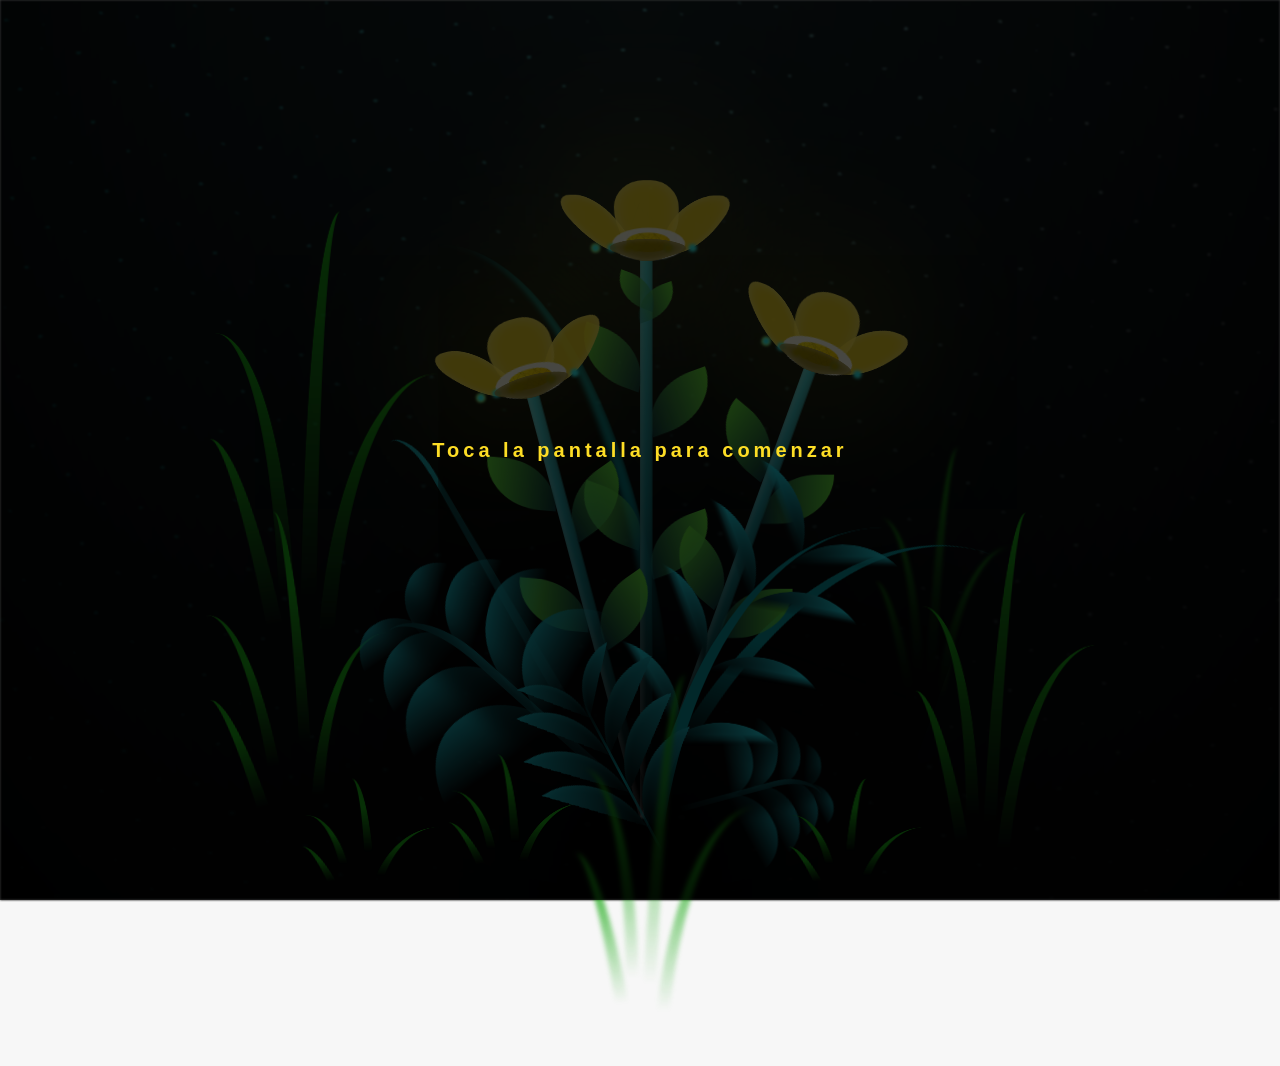
==== flower.html @ c678f68a "Añadir letras de un XMLy autoplay El XML viene de una chart de rocksmith que hice yo mismo" ====
<!DOCTYPE html>
<html lang="es">
  <head>
    <meta charset="UTF-8" />
    <meta http-equiv="X-UA-Compatible" content="IE=edge" />
    <meta name="viewport" content="width=device-width, initial-scale=1.0" />
    <link rel="stylesheet" href="css/main.css" />
    <link rel="icon" href="img/flowers.png" type="image/x-icon" />
    <title>Flower</title>
  </head>
  <body class="animations-paused">
    <audio src="sound/cancion.mp3"></audio>
    <div id="lyrics"></div>
    <h1 class="titulo">Estas flores amarillas son un reflejo de la alegría que traes a mi vida. <br> <br>
      Gracias por iluminar mis días con tu presencia.</h1>
  
    <div class="night"></div>
    <div class="flowers">
      <div class="flower flower--1">
        <div class="flower__leafs flower__leafs--1">
          <div class="flower__leaf flower__leaf--1"></div>
          <div class="flower__leaf flower__leaf--2"></div>
          <div class="flower__leaf flower__leaf--3"></div>
          <div class="flower__leaf flower__leaf--4"></div>
          <div class="flower__white-circle"></div>

          <div class="flower__light flower__light--1"></div>
          <div class="flower__light flower__light--2"></div>
          <div class="flower__light flower__light--3"></div>
          <div class="flower__light flower__light--4"></div>
          <div class="flower__light flower__light--5"></div>
          <div class="flower__light flower__light--6"></div>
          <div class="flower__light flower__light--7"></div>
          <div class="flower__light flower__light--8"></div>
        </div>
        <div class="flower__line">
          <div class="flower__line__leaf flower__line__leaf--1"></div>
          <div class="flower__line__leaf flower__line__leaf--2"></div>
          <div class="flower__line__leaf flower__line__leaf--3"></div>
          <div class="flower__line__leaf flower__line__leaf--4"></div>
          <div class="flower__line__leaf flower__line__leaf--5"></div>
          <div class="flower__line__leaf flower__line__leaf--6"></div>
        </div>
      </div>

      <div class="flower flower--2">
        <div class="flower__leafs flower__leafs--2">
          <div class="flower__leaf flower__leaf--1"></div>
          <div class="flower__leaf flower__leaf--2"></div>
          <div class="flower__leaf flower__leaf--3"></div>
          <div class="flower__leaf flower__leaf--4"></div>
          <div class="flower__white-circle"></div>

          <div class="flower__light flower__light--1"></div>
          <div class="flower__light flower__light--2"></div>
          <div class="flower__light flower__light--3"></div>
          <div class="flower__light flower__light--4"></div>
          <div class="flower__light flower__light--5"></div>
          <div class="flower__light flower__light--6"></div>
          <div class="flower__light flower__light--7"></div>
          <div class="flower__light flower__light--8"></div>
        </div>
        <div class="flower__line">
          <div class="flower__line__leaf flower__line__leaf--1"></div>
          <div class="flower__line__leaf flower__line__leaf--2"></div>
          <div class="flower__line__leaf flower__line__leaf--3"></div>
          <div class="flower__line__leaf flower__line__leaf--4"></div>
        </div>
      </div>

      <div class="flower flower--3">
        <div class="flower__leafs flower__leafs--3">
          <div class="flower__leaf flower__leaf--1"></div>
          <div class="flower__leaf flower__leaf--2"></div>
          <div class="flower__leaf flower__leaf--3"></div>
          <div class="flower__leaf flower__leaf--4"></div>
          <div class="flower__white-circle"></div>

          <div class="flower__light flower__light--1"></div>
          <div class="flower__light flower__light--2"></div>
          <div class="flower__light flower__light--3"></div>
          <div class="flower__light flower__light--4"></div>
          <div class="flower__light flower__light--5"></div>
          <div class="flower__light flower__light--6"></div>
          <div class="flower__light flower__light--7"></div>
          <div class="flower__light flower__light--8"></div>
        </div>
        <div class="flower__line">
          <div class="flower__line__leaf flower__line__leaf--1"></div>
          <div class="flower__line__leaf flower__line__leaf--2"></div>
          <div class="flower__line__leaf flower__line__leaf--3"></div>
          <div class="flower__line__leaf flower__line__leaf--4"></div>
        </div>
      </div>

      <div class="grow-ans" style="--d: 1.2s">
        <div class="flower__g-long">
          <div class="flower__g-long__top"></div>
          <div class="flower__g-long__bottom"></div>
        </div>
      </div>

      <div class="growing-grass">
        <div class="flower__grass flower__grass--1">
          <div class="flower__grass--top"></div>
          <div class="flower__grass--bottom"></div>
          <div class="flower__grass__leaf flower__grass__leaf--1"></div>
          <div class="flower__grass__leaf flower__grass__leaf--2"></div>
          <div class="flower__grass__leaf flower__grass__leaf--3"></div>
          <div class="flower__grass__leaf flower__grass__leaf--4"></div>
          <div class="flower__grass__leaf flower__grass__leaf--5"></div>
          <div class="flower__grass__leaf flower__grass__leaf--6"></div>
          <div class="flower__grass__leaf flower__grass__leaf--7"></div>
          <div class="flower__grass__leaf flower__grass__leaf--8"></div>
          <div class="flower__grass__overlay"></div>
        </div>
      </div>

      <div class="growing-grass">
        <div class="flower__grass flower__grass--2">
          <div class="flower__grass--top"></div>
          <div class="flower__grass--bottom"></div>
          <div class="flower__grass__leaf flower__grass__leaf--1"></div>
          <div class="flower__grass__leaf flower__grass__leaf--2"></div>
          <div class="flower__grass__leaf flower__grass__leaf--3"></div>
          <div class="flower__grass__leaf flower__grass__leaf--4"></div>
          <div class="flower__grass__leaf flower__grass__leaf--5"></div>
          <div class="flower__grass__leaf flower__grass__leaf--6"></div>
          <div class="flower__grass__leaf flower__grass__leaf--7"></div>
          <div class="flower__grass__leaf flower__grass__leaf--8"></div>
          <div class="flower__grass__overlay"></div>
        </div>
      </div>

      <div class="grow-ans" style="--d: 2.4s">
        <div class="flower__g-right flower__g-right--1">
          <div class="leaf"></div>
        </div>
      </div>

      <div class="grow-ans" style="--d: 2.8s">
        <div class="flower__g-right flower__g-right--2">
          <div class="leaf"></div>
        </div>
      </div>

      <div class="grow-ans" style="--d: 2.8s">
        <div class="flower__g-front">
          <div
            class="flower__g-front__leaf-wrapper flower__g-front__leaf-wrapper--1"
          >
            <div class="flower__g-front__leaf"></div>
          </div>
          <div
            class="flower__g-front__leaf-wrapper flower__g-front__leaf-wrapper--2"
          >
            <div class="flower__g-front__leaf"></div>
          </div>
          <div
            class="flower__g-front__leaf-wrapper flower__g-front__leaf-wrapper--3"
          >
            <div class="flower__g-front__leaf"></div>
          </div>
          <div
            class="flower__g-front__leaf-wrapper flower__g-front__leaf-wrapper--4"
          >
            <div class="flower__g-front__leaf"></div>
          </div>
          <div
            class="flower__g-front__leaf-wrapper flower__g-front__leaf-wrapper--5"
          >
            <div class="flower__g-front__leaf"></div>
          </div>
          <div
            class="flower__g-front__leaf-wrapper flower__g-front__leaf-wrapper--6"
          >
            <div class="flower__g-front__leaf"></div>
          </div>
          <div
            class="flower__g-front__leaf-wrapper flower__g-front__leaf-wrapper--7"
          >
            <div class="flower__g-front__leaf"></div>
          </div>
          <div
            class="flower__g-front__leaf-wrapper flower__g-front__leaf-wrapper--8"
          >
            <div class="flower__g-front__leaf"></div>
          </div>
          <div class="flower__g-front__line"></div>
        </div>
      </div>

      <div class="grow-ans" style="--d: 3.2s">
        <div class="flower__g-fr">
          <div class="leaf"></div>
          <div class="flower__g-fr__leaf flower__g-fr__leaf--1"></div>
          <div class="flower__g-fr__leaf flower__g-fr__leaf--2"></div>
          <div class="flower__g-fr__leaf flower__g-fr__leaf--3"></div>
          <div class="flower__g-fr__leaf flower__g-fr__leaf--4"></div>
          <div class="flower__g-fr__leaf flower__g-fr__leaf--5"></div>
          <div class="flower__g-fr__leaf flower__g-fr__leaf--6"></div>
          <div class="flower__g-fr__leaf flower__g-fr__leaf--7"></div>
          <div class="flower__g-fr__leaf flower__g-fr__leaf--8"></div>
        </div>
      </div>

      <div class="long-g long-g--0">
        <div class="grow-ans" style="--d: 3s">
          <div class="leaf leaf--0"></div>
        </div>
        <div class="grow-ans" style="--d: 2.2s">
          <div class="leaf leaf--1"></div>
        </div>
        <div class="grow-ans" style="--d: 3.4s">
          <div class="leaf leaf--2"></div>
        </div>
        <div class="grow-ans" style="--d: 3.6s">
          <div class="leaf leaf--3"></div>
        </div>
      </div>

      <div class="long-g long-g--1">
        <div class="grow-ans" style="--d: 3.6s">
          <div class="leaf leaf--0"></div>
        </div>
        <div class="grow-ans" style="--d: 3.8s">
          <div class="leaf leaf--1"></div>
        </div>
        <div class="grow-ans" style="--d: 4s">
          <div class="leaf leaf--2"></div>
        </div>
        <div class="grow-ans" style="--d: 4.2s">
          <div class="leaf leaf--3"></div>
        </div>
      </div>

      <div class="long-g long-g--2">
        <div class="grow-ans" style="--d: 4s">
          <div class="leaf leaf--0"></div>
        </div>
        <div class="grow-ans" style="--d: 4.2s">
          <div class="leaf leaf--1"></div>
        </div>
        <div class="grow-ans" style="--d: 4.4s">
          <div class="leaf leaf--2"></div>
        </div>
        <div class="grow-ans" style="--d: 4.6s">
          <div class="leaf leaf--3"></div>
        </div>
      </div>

      <div class="long-g long-g--3">
        <div class="grow-ans" style="--d: 4s">
          <div class="leaf leaf--0"></div>
        </div>
        <div class="grow-ans" style="--d: 4.2s">
          <div class="leaf leaf--1"></div>
        </div>
        <div class="grow-ans" style="--d: 3s">
          <div class="leaf leaf--2"></div>
        </div>
        <div class="grow-ans" style="--d: 3.6s">
          <div class="leaf leaf--3"></div>
        </div>
      </div>

      <div class="long-g long-g--4">
        <div class="grow-ans" style="--d: 4s">
          <div class="leaf leaf--0"></div>
        </div>
        <div class="grow-ans" style="--d: 4.2s">
          <div class="leaf leaf--1"></div>
        </div>
        <div class="grow-ans" style="--d: 3s">
          <div class="leaf leaf--2"></div>
        </div>
        <div class="grow-ans" style="--d: 3.6s">
          <div class="leaf leaf--3"></div>
        </div>
      </div>

      <div class="long-g long-g--5">
        <div class="grow-ans" style="--d: 4s">
          <div class="leaf leaf--0"></div>
        </div>
        <div class="grow-ans" style="--d: 4.2s">
          <div class="leaf leaf--1"></div>
        </div>
        <div class="grow-ans" style="--d: 3s">
          <div class="leaf leaf--2"></div>
        </div>
        <div class="grow-ans" style="--d: 3.6s">
          <div class="leaf leaf--3"></div>
        </div>
      </div>

      <div class="long-g long-g--6">
        <div class="grow-ans" style="--d: 4.2s">
          <div class="leaf leaf--0"></div>
        </div>
        <div class="grow-ans" style="--d: 4.4s">
          <div class="leaf leaf--1"></div>
        </div>
        <div class="grow-ans" style="--d: 4.6s">
          <div class="leaf leaf--2"></div>
        </div>
        <div class="grow-ans" style="--d: 4.8s">
          <div class="leaf leaf--3"></div>
        </div>
      </div>

      <div class="long-g long-g--7">
        <div class="grow-ans" style="--d: 3s">
          <div class="leaf leaf--0"></div>
        </div>
        <div class="grow-ans" style="--d: 3.2s">
          <div class="leaf leaf--1"></div>
        </div>
        <div class="grow-ans" style="--d: 3.5s">
          <div class="leaf leaf--2"></div>
        </div>
        <div class="grow-ans" style="--d: 3.6s">
          <div class="leaf leaf--3"></div>
        </div>
      </div>
    </div>
    <script src="anim.js"></script>
  </body>
</html>
---- css/main.css ----
*,
*::after,
*::before {
  padding: 0;
  margin: 0;
  box-sizing: border-box;
}

:root {
  --dark-color: #000;
}

body {
  display: flex;
  align-items: flex-end;
  justify-content: center;
  min-height: 100vh;
  background-color: var(--dark-color);
  overflow: hidden;
  perspective: 1000px;
}

#lyrics {
  font-size: 28px;
  font-family: "Franklin Gothic Medium", "Arial Narrow", Arial, sans-serif;
  color: white;
  position: absolute;
  margin-bottom: 20%;
  z-index: 1;
  font-weight: bold;
  letter-spacing: 4px;
  width: min(92vw, 1000px);
  text-align: center;
}
@media only screen and (max-width: 600px) {
  /* Estilos específicos para dispositivos con un ancho máximo de 600px */
  #lyrics {
      font-size: 14px; /* Reduce el tamaño del texto para dispositivos más pequeños */
      margin-bottom: 530px;
      letter-spacing: 3px;
  }

}

.lyrics__line {
  line-height: 1.4;
}

/* Mantiene cada palabra entera al saltar de renglón, aunque venga silabeada. */
.lyrics__word {
  display: inline-block;
}

/* La sombra oscura mantiene la letra legible sobre las hojas y el pasto. */
.lyrics__syllable {
  color: rgba(255, 255, 255, 0.45);
  text-shadow: 0 2px 8px rgba(0, 0, 0, 0.85);
  transition: color 140ms ease-out, text-shadow 140ms ease-out;
}

.lyrics__syllable.is-sung {
  color: #fddd25;
  text-shadow: 0 0 12px rgba(253, 221, 37, 0.65), 0 2px 8px rgba(0, 0, 0, 0.85);
}

body.awaiting-tap::after {
  content: "Toca la pantalla para comenzar";
  position: fixed;
  inset: 0;
  z-index: 10;
  display: grid;
  place-items: center;
  padding: 0 24px;
  background-color: rgba(0, 0, 0, 0.72);
  color: #fddd25;
  font-family: "Arial Narrow", Arial, sans-serif;
  font-size: 20px;
  font-weight: bold;
  letter-spacing: 4px;
  text-align: center;
  cursor: pointer;
}
.titulo {
  margin-bottom: 180px;
  font-family: "Arial Narrow", Arial, sans-serif;
  color: yellow;
  position: absolute;
  font-weight: bold;
  letter-spacing: 10px;
  opacity: 0;
  text-align: center;
  max-width: min(90vw, 900px);
  padding: 0 16px;
  /* Halo oscuro: el mensaje cae justo encima de las flores y el pasto. */
  text-shadow: 0 0 18px rgba(0, 0, 0, 0.95), 0 2px 10px rgba(0, 0, 0, 0.9);
  transition: opacity 3s ease-in-out 0.6s;
}

.titulo.is-visible {
  opacity: 1;
}
@keyframes fadeIn {
  from {
    opacity: 0;
  }
  to {
    opacity: 1;
  }
}

.night {
  z-index: -1;
  position: absolute;
  left: 50%;
  top: 0;
  transform: translateX(-50%);
  width: 100%;
  height: 100%;
  filter: blur(0.1vmin);
  background-image: radial-gradient(
      ellipse at top,
      transparent 0%,
      var(--dark-color)
    ),
    radial-gradient(
      ellipse at bottom,
      var(--dark-color),
      rgba(145, 233, 255, 0.2)
    ),
    repeating-linear-gradient(
      220deg,
      rgb(0, 0, 0) 0px,
      rgb(0, 0, 0) 19px,
      transparent 19px,
      transparent 22px
    ),
    repeating-linear-gradient(
      189deg,
      rgb(0, 0, 0) 0px,
      rgb(0, 0, 0) 19px,
      transparent 19px,
      transparent 22px
    ),
    repeating-linear-gradient(
      148deg,
      rgb(0, 0, 0) 0px,
      rgb(0, 0, 0) 19px,
      transparent 19px,
      transparent 22px
    ),
    linear-gradient(90deg, rgb(0, 255, 250), rgb(240, 240, 240));
}

.flowers {
  position: relative;
  transform: scale(0.9);
  /*margin-bottom: 100px;
  */
  transition: opacity 2.5s ease-in-out;
}

/* Al acabar la canción el jardín se atenúa y cede el foco al mensaje. */
.song-ended .flowers {
  opacity: 0.3;
}

@media only screen and (max-width: 600px) {
  /* Estilos específicos para dispositivos con un ancho máximo de 600px */
.flowers {
      font-size: 14px;
      margin-bottom: 35%;
      letter-spacing: 3px;
      transform: scale(1.0);
}

}

.flower {
  position: absolute;
  bottom: 10vmin;
  transform-origin: bottom center;
  z-index: 10;
  --fl-speed: 0.8s;
}
.flower--1 {
  -webkit-animation: moving-flower-1 4s linear infinite;
  animation: moving-flower-1 4s linear infinite;
}
.flower--1 .flower__line {
  height: 70vmin;
  -webkit-animation-delay: 0.3s;
  animation-delay: 0.3s;
}
.flower--1 .flower__line__leaf--1 {
  -webkit-animation: blooming-leaf-right var(--fl-speed) 1.6s backwards;
  animation: blooming-leaf-right var(--fl-speed) 1.6s backwards;
}
.flower--1 .flower__line__leaf--2 {
  -webkit-animation: blooming-leaf-right var(--fl-speed) 1.4s backwards;
  animation: blooming-leaf-right var(--fl-speed) 1.4s backwards;
}
.flower--1 .flower__line__leaf--3 {
  -webkit-animation: blooming-leaf-left var(--fl-speed) 1.2s backwards;
  animation: blooming-leaf-left var(--fl-speed) 1.2s backwards;
}
.flower--1 .flower__line__leaf--4 {
  -webkit-animation: blooming-leaf-left var(--fl-speed) 1s backwards;
  animation: blooming-leaf-left var(--fl-speed) 1s backwards;
}
.flower--1 .flower__line__leaf--5 {
  -webkit-animation: blooming-leaf-right var(--fl-speed) 1.8s backwards;
  animation: blooming-leaf-right var(--fl-speed) 1.8s backwards;
}
.flower--1 .flower__line__leaf--6 {
  -webkit-animation: blooming-leaf-left var(--fl-speed) 2s backwards;
  animation: blooming-leaf-left var(--fl-speed) 2s backwards;
}
.flower--2 {
  left: 50%;
  transform: rotate(20deg);
  -webkit-animation: moving-flower-2 4s linear infinite;
  animation: moving-flower-2 4s linear infinite;
}
.flower--2 .flower__line {
  height: 60vmin;
  -webkit-animation-delay: 0.6s;
  animation-delay: 0.6s;
}
.flower--2 .flower__line__leaf--1 {
  -webkit-animation: blooming-leaf-right var(--fl-speed) 1.9s backwards;
  animation: blooming-leaf-right var(--fl-speed) 1.9s backwards;
}
.flower--2 .flower__line__leaf--2 {
  -webkit-animation: blooming-leaf-right var(--fl-speed) 1.7s backwards;
  animation: blooming-leaf-right var(--fl-speed) 1.7s backwards;
}
.flower--2 .flower__line__leaf--3 {
  -webkit-animation: blooming-leaf-left var(--fl-speed) 1.5s backwards;
  animation: blooming-leaf-left var(--fl-speed) 1.5s backwards;
}
.flower--2 .flower__line__leaf--4 {
  -webkit-animation: blooming-leaf-left var(--fl-speed) 1.3s backwards;
  animation: blooming-leaf-left var(--fl-speed) 1.3s backwards;
}
.flower--3 {
  left: 50%;
  transform: rotate(-15deg);
  -webkit-animation: moving-flower-3 4s linear infinite;
  animation: moving-flower-3 4s linear infinite;
}
.flower--3 .flower__line {
  -webkit-animation-delay: 0.9s;
  animation-delay: 0.9s;
}
.flower--3 .flower__line__leaf--1 {
  -webkit-animation: blooming-leaf-right var(--fl-speed) 2.5s backwards;
  animation: blooming-leaf-right var(--fl-speed) 2.5s backwards;
}
.flower--3 .flower__line__leaf--2 {
  -webkit-animation: blooming-leaf-right var(--fl-speed) 2.3s backwards;
  animation: blooming-leaf-right var(--fl-speed) 2.3s backwards;
}
.flower--3 .flower__line__leaf--3 {
  -webkit-animation: blooming-leaf-left var(--fl-speed) 2.1s backwards;
  animation: blooming-leaf-left var(--fl-speed) 2.1s backwards;
}
.flower--3 .flower__line__leaf--4 {
  -webkit-animation: blooming-leaf-left var(--fl-speed) 1.9s backwards;
  animation: blooming-leaf-left var(--fl-speed) 1.9s backwards;
}
.flower__leafs {
  position: relative;
  -webkit-animation: blooming-flower 2s backwards;
  animation: blooming-flower 2s backwards;
}
.flower__leafs--1 {
  -webkit-animation-delay: 1.1s;
  animation-delay: 1.1s;
}
.flower__leafs--2 {
  -webkit-animation-delay: 1.4s;
  animation-delay: 1.4s;
}
.flower__leafs--3 {
  -webkit-animation-delay: 1.7s;
  animation-delay: 1.7s;
}
.flower__leafs::after {
  content: "";
  position: absolute;
  left: 0;
  top: 0;
  transform: translate(-50%, -100%);
  width: 8vmin;
  height: 8vmin;
  background-color: #f9fd25;
  /* background-color: #fd2525; */
  filter: blur(10vmin);
}
.flower__leaf {
  position: absolute;
  bottom: 0;
  left: 50%;
  width: 8vmin;
  height: 11vmin;
  border-radius: 51% 49% 47% 53%/44% 45% 55% 69%;
  background-color: #253bfd;
  background-color: #fddd25;
  transform-origin: bottom center;
  opacity: 0.9;
  box-shadow: inset 0 0 2vmin rgba(255, 255, 255, 0.5);
}
.flower__leaf--1 {
  transform: translate(-10%, 1%) rotateY(40deg) rotateX(-50deg);
}
.flower__leaf--2 {
  transform: translate(-50%, -4%) rotateX(40deg);
}
.flower__leaf--3 {
  transform: translate(-90%, 0%) rotateY(45deg) rotateX(50deg);
}
.flower__leaf--4 {
  width: 8vmin;
  height: 8vmin;
  transform-origin: bottom left;
  border-radius: 4vmin 10vmin 4vmin 4vmin;
  transform: translate(0%, 18%) rotateX(70deg) rotate(-43deg);
  background-color: #7c6901;
  z-index: 1;
  opacity: 0.8;
}
.flower__white-circle {
  position: absolute;
  left: -3.5vmin;
  top: -3vmin;
  width: 9vmin;
  height: 4vmin;
  border-radius: 50%;
  background-color: #fff;
}
.flower__white-circle::after {
  content: "";
  position: absolute;
  left: 50%;
  top: 45%;
  transform: translate(-50%, -50%);
  width: 60%;
  height: 60%;
  border-radius: inherit;
  background-image: repeating-linear-gradient(
      135deg,
      rgba(0, 0, 0, 0.03) 0px,
      rgba(0, 0, 0, 0.03) 1px,
      transparent 1px,
      transparent 12px
    ),
    repeating-linear-gradient(
      45deg,
      rgba(0, 0, 0, 0.03) 0px,
      rgba(0, 0, 0, 0.03) 1px,
      transparent 1px,
      transparent 12px
    ),
    repeating-linear-gradient(
      67.5deg,
      rgba(0, 0, 0, 0.03) 0px,
      rgba(0, 0, 0, 0.03) 1px,
      transparent 1px,
      transparent 12px
    ),
    repeating-linear-gradient(
      135deg,
      rgba(0, 0, 0, 0.03) 0px,
      rgba(0, 0, 0, 0.03) 1px,
      transparent 1px,
      transparent 12px
    ),
    repeating-linear-gradient(
      45deg,
      rgba(0, 0, 0, 0.03) 0px,
      rgba(0, 0, 0, 0.03) 1px,
      transparent 1px,
      transparent 12px
    ),
    repeating-linear-gradient(
      112.5deg,
      rgba(0, 0, 0, 0.03) 0px,
      rgba(0, 0, 0, 0.03) 1px,
      transparent 1px,
      transparent 12px
    ),
    repeating-linear-gradient(
      112.5deg,
      rgba(0, 0, 0, 0.03) 0px,
      rgba(0, 0, 0, 0.03) 1px,
      transparent 1px,
      transparent 12px
    ),
    repeating-linear-gradient(
      45deg,
      rgba(0, 0, 0, 0.03) 0px,
      rgba(0, 0, 0, 0.03) 1px,
      transparent 1px,
      transparent 12px
    ),
    repeating-linear-gradient(
      22.5deg,
      rgba(0, 0, 0, 0.03) 0px,
      rgba(0, 0, 0, 0.03) 1px,
      transparent 1px,
      transparent 12px
    ),
    repeating-linear-gradient(
      45deg,
      rgba(0, 0, 0, 0.03) 0px,
      rgba(0, 0, 0, 0.03) 1px,
      transparent 1px,
      transparent 12px
    ),
    repeating-linear-gradient(
      22.5deg,
      rgba(0, 0, 0, 0.03) 0px,
      rgba(0, 0, 0, 0.03) 1px,
      transparent 1px,
      transparent 12px
    ),
    repeating-linear-gradient(
      135deg,
      rgba(0, 0, 0, 0.03) 0px,
      rgba(0, 0, 0, 0.03) 1px,
      transparent 1px,
      transparent 12px
    ),
    repeating-linear-gradient(
      157.5deg,
      rgba(0, 0, 0, 0.03) 0px,
      rgba(0, 0, 0, 0.03) 1px,
      transparent 1px,
      transparent 12px
    ),
    repeating-linear-gradient(
      67.5deg,
      rgba(0, 0, 0, 0.03) 0px,
      rgba(0, 0, 0, 0.03) 1px,
      transparent 1px,
      transparent 12px
    ),
    repeating-linear-gradient(
      67.5deg,
      rgba(0, 0, 0, 0.03) 0px,
      rgba(0, 0, 0, 0.03) 1px,
      transparent 1px,
      transparent 12px
    ),
    linear-gradient(90deg, rgb(255, 235, 18), rgb(255, 206, 0));
}
.flower__line {
  height: 55vmin;
  width: 1.5vmin;
  background-image: linear-gradient(
      to left,
      rgba(0, 0, 0, 0.2),
      transparent,
      rgba(255, 255, 255, 0.2)
    ),
    linear-gradient(to top, transparent 10%, #14757a, #39c6d6);
  box-shadow: inset 0 0 2px rgba(0, 0, 0, 0.5);
  -webkit-animation: grow-flower-tree 4s backwards;
  animation: grow-flower-tree 4s backwards;
}
.flower__line__leaf {
  --w: 7vmin;
  --h: calc(var(--w) + 2vmin);
  position: absolute;
  top: 20%;
  left: 90%;
  width: var(--w);
  height: var(--h);
  border-top-right-radius: var(--h);
  border-bottom-left-radius: var(--h);
  background-image: linear-gradient(to top, rgba(20, 117, 122, 0.4), #5ed639);
}
.flower__line__leaf--1 {
  transform: rotate(70deg) rotateY(30deg);
}
.flower__line__leaf--2 {
  top: 45%;
  transform: rotate(70deg) rotateY(30deg);
}
.flower__line__leaf--3,
.flower__line__leaf--4,
.flower__line__leaf--6 {
  border-top-right-radius: 0;
  border-bottom-left-radius: 0;
  border-top-left-radius: var(--h);
  border-bottom-right-radius: var(--h);
  left: -460%;
  top: 12%;
  transform: rotate(-70deg) rotateY(30deg);
}
.flower__line__leaf--4 {
  top: 40%;
}
.flower__line__leaf--5 {
  top: 0;
  transform-origin: left;
  transform: rotate(70deg) rotateY(30deg) scale(0.6);
}
.flower__line__leaf--6 {
  top: -2%;
  left: -450%;
  transform-origin: right;
  transform: rotate(-70deg) rotateY(30deg) scale(0.6);
}
.flower__light {
  position: absolute;
  bottom: 0vmin;
  width: 1vmin;
  height: 1vmin;
  background-color: rgb(255, 251, 0);
  border-radius: 50%;
  filter: blur(0.2vmin);
  -webkit-animation: light-ans 4s linear infinite backwards;
  animation: light-ans 4s linear infinite backwards;
}
.flower__light:nth-child(odd) {
  background-color: #23f0ff;
}
.flower__light--1 {
  left: -2vmin;
  -webkit-animation-delay: 1s;
  animation-delay: 1s;
}
.flower__light--2 {
  left: 3vmin;
  -webkit-animation-delay: 0.5s;
  animation-delay: 0.5s;
}
.flower__light--3 {
  left: -6vmin;
  -webkit-animation-delay: 0.3s;
  animation-delay: 0.3s;
}
.flower__light--4 {
  left: 6vmin;
  -webkit-animation-delay: 0.9s;
  animation-delay: 0.9s;
}
.flower__light--5 {
  left: -1vmin;
  -webkit-animation-delay: 1.5s;
  animation-delay: 1.5s;
}
.flower__light--6 {
  left: -4vmin;
  -webkit-animation-delay: 3s;
  animation-delay: 3s;
}
.flower__light--7 {
  left: 3vmin;
  -webkit-animation-delay: 2s;
  animation-delay: 2s;
}
.flower__light--8 {
  left: -6vmin;
  -webkit-animation-delay: 3.5s;
  animation-delay: 3.5s;
}
.flower__grass {
  --c: #159faa;
  --line-w: 1.5vmin;
  position: absolute;
  bottom: 12vmin;
  left: -7vmin;
  display: flex;
  flex-direction: column;
  align-items: flex-end;
  z-index: 20;
  transform-origin: bottom center;
  transform: rotate(-48deg) rotateY(40deg);
}
.flower__grass--1 {
  -webkit-animation: moving-grass 2s linear infinite;
  animation: moving-grass 2s linear infinite;
}
.flower__grass--2 {
  left: 2vmin;
  bottom: 10vmin;
  transform: scale(0.5) rotate(75deg) rotateX(10deg) rotateY(-200deg);
  opacity: 0.8;
  z-index: 0;
  -webkit-animation: moving-grass--2 1.5s linear infinite;
  animation: moving-grass--2 1.5s linear infinite;
}
.flower__grass--top {
  width: 7vmin;
  height: 10vmin;
  border-top-right-radius: 100%;
  border-right: var(--line-w) solid var(--c);
  transform-origin: bottom center;
  transform: rotate(-2deg);
}
.flower__grass--bottom {
  margin-top: -2px;
  width: var(--line-w);
  height: 25vmin;
  background-image: linear-gradient(to top, transparent, var(--c));
}
.flower__grass__leaf {
  --size: 10vmin;
  position: absolute;
  width: calc(var(--size) * 2.1);
  height: var(--size);
  border-top-left-radius: var(--size);
  border-top-right-radius: var(--size);
  background-image: linear-gradient(
    to top,
    transparent,
    transparent 30%,
    var(--c)
  );
  z-index: 100;
}
.flower__grass__leaf--1 {
  top: -6%;
  left: 30%;
  --size: 6vmin;
  transform: rotate(-20deg);
  -webkit-animation: growing-grass-ans--1 2s 2.6s backwards;
  animation: growing-grass-ans--1 2s 2.6s backwards;
}
@-webkit-keyframes growing-grass-ans--1 {
  0% {
    transform-origin: bottom left;
    transform: rotate(-20deg) scale(0);
  }
}
@keyframes growing-grass-ans--1 {
  0% {
    transform-origin: bottom left;
    transform: rotate(-20deg) scale(0);
  }
}
.flower__grass__leaf--2 {
  top: -5%;
  left: -110%;
  --size: 6vmin;
  transform: rotate(10deg);
  -webkit-animation: growing-grass-ans--2 2s 2.4s linear backwards;
  animation: growing-grass-ans--2 2s 2.4s linear backwards;
}
@-webkit-keyframes growing-grass-ans--2 {
  0% {
    transform-origin: bottom right;
    transform: rotate(10deg) scale(0);
  }
}
@keyframes growing-grass-ans--2 {
  0% {
    transform-origin: bottom right;
    transform: rotate(10deg) scale(0);
  }
}
.flower__grass__leaf--3 {
  top: 5%;
  left: 60%;
  --size: 8vmin;
  transform: rotate(-18deg) rotateX(-20deg);
  -webkit-animation: growing-grass-ans--3 2s 2.2s linear backwards;
  animation: growing-grass-ans--3 2s 2.2s linear backwards;
}
@-webkit-keyframes growing-grass-ans--3 {
  0% {
    transform-origin: bottom left;
    transform: rotate(-18deg) rotateX(-20deg) scale(0);
  }
}
@keyframes growing-grass-ans--3 {
  0% {
    transform-origin: bottom left;
    transform: rotate(-18deg) rotateX(-20deg) scale(0);
  }
}
.flower__grass__leaf--4 {
  top: 6%;
  left: -135%;
  --size: 8vmin;
  transform: rotate(2deg);
  -webkit-animation: growing-grass-ans--4 2s 2s linear backwards;
  animation: growing-grass-ans--4 2s 2s linear backwards;
}
@-webkit-keyframes growing-grass-ans--4 {
  0% {
    transform-origin: bottom right;
    transform: rotate(2deg) scale(0);
  }
}
@keyframes growing-grass-ans--4 {
  0% {
    transform-origin: bottom right;
    transform: rotate(2deg) scale(0);
  }
}
.flower__grass__leaf--5 {
  top: 20%;
  left: 60%;
  --size: 10vmin;
  transform: rotate(-24deg) rotateX(-20deg);
  -webkit-animation: growing-grass-ans--5 2s 1.8s linear backwards;
  animation: growing-grass-ans--5 2s 1.8s linear backwards;
}
@-webkit-keyframes growing-grass-ans--5 {
  0% {
    transform-origin: bottom left;
    transform: rotate(-24deg) rotateX(-20deg) scale(0);
  }
}
@keyframes growing-grass-ans--5 {
  0% {
    transform-origin: bottom left;
    transform: rotate(-24deg) rotateX(-20deg) scale(0);
  }
}
.flower__grass__leaf--6 {
  top: 22%;
  left: -180%;
  --size: 10vmin;
  transform: rotate(10deg);
  -webkit-animation: growing-grass-ans--6 2s 1.6s linear backwards;
  animation: growing-grass-ans--6 2s 1.6s linear backwards;
}
@-webkit-keyframes growing-grass-ans--6 {
  0% {
    transform-origin: bottom right;
    transform: rotate(10deg) scale(0);
  }
}
@keyframes growing-grass-ans--6 {
  0% {
    transform-origin: bottom right;
    transform: rotate(10deg) scale(0);
  }
}
.flower__grass__leaf--7 {
  top: 39%;
  left: 70%;
  --size: 10vmin;
  transform: rotate(-10deg);
  -webkit-animation: growing-grass-ans--7 2s 1.4s linear backwards;
  animation: growing-grass-ans--7 2s 1.4s linear backwards;
}
@-webkit-keyframes growing-grass-ans--7 {
  0% {
    transform-origin: bottom left;
    transform: rotate(-10deg) scale(0);
  }
}
@keyframes growing-grass-ans--7 {
  0% {
    transform-origin: bottom left;
    transform: rotate(-10deg) scale(0);
  }
}
.flower__grass__leaf--8 {
  top: 40%;
  left: -215%;
  --size: 11vmin;
  transform: rotate(10deg);
  -webkit-animation: growing-grass-ans--8 2s 1.2s linear backwards;
  animation: growing-grass-ans--8 2s 1.2s linear backwards;
}
@-webkit-keyframes growing-grass-ans--8 {
  0% {
    transform-origin: bottom right;
    transform: rotate(10deg) scale(0);
  }
}
@keyframes growing-grass-ans--8 {
  0% {
    transform-origin: bottom right;
    transform: rotate(10deg) scale(0);
  }
}
.flower__grass__overlay {
  position: absolute;
  top: -10%;
  right: 0%;
  width: 100%;
  height: 100%;
  background-color: rgba(0, 0, 0, 0.6);
  filter: blur(1.5vmin);
  z-index: 100;
}
.flower__g-long {
  --w: 2vmin;
  --h: 6vmin;
  --c: #159faa;
  position: absolute;
  bottom: 10vmin;
  left: -3vmin;
  transform-origin: bottom center;
  transform: rotate(-30deg) rotateY(-20deg);
  display: flex;
  flex-direction: column;
  align-items: flex-end;
  -webkit-animation: flower-g-long-ans 3s linear infinite;
  animation: flower-g-long-ans 3s linear infinite;
}
@-webkit-keyframes flower-g-long-ans {
  0%,
  100% {
    transform: rotate(-30deg) rotateY(-20deg);
  }
  50% {
    transform: rotate(-32deg) rotateY(-20deg);
  }
}
@keyframes flower-g-long-ans {
  0%,
  100% {
    transform: rotate(-30deg) rotateY(-20deg);
  }
  50% {
    transform: rotate(-32deg) rotateY(-20deg);
  }
}
.flower__g-long__top {
  top: calc(var(--h) * -1);
  width: calc(var(--w) + 1vmin);
  height: var(--h);
  border-top-right-radius: 100%;
  border-right: 0.7vmin solid var(--c);
  transform: translate(-0.7vmin, 1vmin);
}
.flower__g-long__bottom {
  width: var(--w);
  height: 50vmin;
  transform-origin: bottom center;
  background-image: linear-gradient(to top, transparent 30%, var(--c));
  box-shadow: inset 0 0 2px rgba(0, 0, 0, 0.5);
  -webkit-clip-path: polygon(35% 0, 65% 1%, 100% 100%, 0% 100%);
  clip-path: polygon(35% 0, 65% 1%, 100% 100%, 0% 100%);
}
.flower__g-right {
  position: absolute;
  bottom: 6vmin;
  left: -2vmin;
  transform-origin: bottom left;
  transform: rotate(20deg);
}
.flower__g-right .leaf {
  width: 30vmin;
  height: 50vmin;
  border-top-left-radius: 100%;
  border-left: 2vmin solid #079097;
  background-image: linear-gradient(
    to bottom,
    transparent,
    var(--dark-color) 60%
  );
  -webkit-mask-image: linear-gradient(to top, transparent 30%, #079097 60%);
}
.flower__g-right--1 {
  -webkit-animation: flower-g-right-ans 2.5s linear infinite;
  animation: flower-g-right-ans 2.5s linear infinite;
}
.flower__g-right--2 {
  left: 5vmin;
  transform: rotateY(-180deg);
  -webkit-animation: flower-g-right-ans--2 3s linear infinite;
  animation: flower-g-right-ans--2 3s linear infinite;
}
.flower__g-right--2 .leaf {
  height: 75vmin;
  filter: blur(0.3vmin);
  opacity: 0.8;
}
@-webkit-keyframes flower-g-right-ans {
  0%,
  100% {
    transform: rotate(20deg);
  }
  50% {
    transform: rotate(24deg) rotateX(-20deg);
  }
}
@keyframes flower-g-right-ans {
  0%,
  100% {
    transform: rotate(20deg);
  }
  50% {
    transform: rotate(24deg) rotateX(-20deg);
  }
}
@-webkit-keyframes flower-g-right-ans--2 {
  0%,
  100% {
    transform: rotateY(-180deg) rotate(0deg) rotateX(-20deg);
  }
  50% {
    transform: rotateY(-180deg) rotate(6deg) rotateX(-20deg);
  }
}
@keyframes flower-g-right-ans--2 {
  0%,
  100% {
    transform: rotateY(-180deg) rotate(0deg) rotateX(-20deg);
  }
  50% {
    transform: rotateY(-180deg) rotate(6deg) rotateX(-20deg);
  }
}
.flower__g-front {
  position: absolute;
  bottom: 6vmin;
  left: 2.5vmin;
  z-index: 100;
  transform-origin: bottom center;
  transform: rotate(-28deg) rotateY(30deg) scale(1.04);
  -webkit-animation: flower__g-front-ans 2s linear infinite;
  animation: flower__g-front-ans 2s linear infinite;
}
@-webkit-keyframes flower__g-front-ans {
  0%,
  100% {
    transform: rotate(-28deg) rotateY(30deg) scale(1.04);
  }
  50% {
    transform: rotate(-35deg) rotateY(40deg) scale(1.04);
  }
}
@keyframes flower__g-front-ans {
  0%,
  100% {
    transform: rotate(-28deg) rotateY(30deg) scale(1.04);
  }
  50% {
    transform: rotate(-35deg) rotateY(40deg) scale(1.04);
  }
}
.flower__g-front__line {
  width: 0.3vmin;
  height: 20vmin;
  background-image: linear-gradient(
    to top,
    transparent,
    #079097,
    transparent 100%
  );
  position: relative;
}
.flower__g-front__leaf-wrapper {
  position: absolute;
  top: 0;
  left: 0;
  transform-origin: bottom left;
  transform: rotate(10deg);
}
.flower__g-front__leaf-wrapper:nth-child(even) {
  left: 0vmin;
  transform: rotateY(-180deg) rotate(5deg);
  -webkit-animation: flower__g-front__leaf-left-ans 1s ease-in backwards;
  animation: flower__g-front__leaf-left-ans 1s ease-in backwards;
}
.flower__g-front__leaf-wrapper:nth-child(odd) {
  -webkit-animation: flower__g-front__leaf-ans 1s ease-in backwards;
  animation: flower__g-front__leaf-ans 1s ease-in backwards;
}
.flower__g-front__leaf-wrapper--1 {
  top: -8vmin;
  transform: scale(0.7);
  -webkit-animation: flower__g-front__leaf-ans 1s 5.5s ease-in backwards !important;
  animation: flower__g-front__leaf-ans 1s 5.5s ease-in backwards !important;
}
.flower__g-front__leaf-wrapper--2 {
  top: -8vmin;
  transform: rotateY(-180deg) scale(0.7) !important;
  -webkit-animation: flower__g-front__leaf-left-ans-2 1s 4.6s ease-in backwards !important;
  animation: flower__g-front__leaf-left-ans-2 1s 4.6s ease-in backwards !important;
}
.flower__g-front__leaf-wrapper--3 {
  top: -3vmin;
  -webkit-animation: flower__g-front__leaf-ans 1s 4.6s ease-in backwards;
  animation: flower__g-front__leaf-ans 1s 4.6s ease-in backwards;
}
.flower__g-front__leaf-wrapper--4 {
  top: -3vmin;
  transform: rotateY(-180deg) scale(0.9) !important;
  -webkit-animation: flower__g-front__leaf-left-ans-2 1s 4.6s ease-in backwards !important;
  animation: flower__g-front__leaf-left-ans-2 1s 4.6s ease-in backwards !important;
}
@-webkit-keyframes flower__g-front__leaf-left-ans-2 {
  0% {
    transform: rotateY(-180deg) scale(0);
  }
}
@keyframes flower__g-front__leaf-left-ans-2 {
  0% {
    transform: rotateY(-180deg) scale(0);
  }
}
.flower__g-front__leaf-wrapper--5,
.flower__g-front__leaf-wrapper--6 {
  top: 2vmin;
}
.flower__g-front__leaf-wrapper--7,
.flower__g-front__leaf-wrapper--8 {
  top: 6.5vmin;
}
.flower__g-front__leaf-wrapper--2 {
  -webkit-animation-delay: 5.2s !important;
  animation-delay: 5.2s !important;
}
.flower__g-front__leaf-wrapper--3 {
  -webkit-animation-delay: 4.9s !important;
  animation-delay: 4.9s !important;
}
.flower__g-front__leaf-wrapper--5 {
  -webkit-animation-delay: 4.3s !important;
  animation-delay: 4.3s !important;
}
.flower__g-front__leaf-wrapper--6 {
  -webkit-animation-delay: 4.1s !important;
  animation-delay: 4.1s !important;
}
.flower__g-front__leaf-wrapper--7 {
  -webkit-animation-delay: 3.8s !important;
  animation-delay: 3.8s !important;
}
.flower__g-front__leaf-wrapper--8 {
  -webkit-animation-delay: 3.5s !important;
  animation-delay: 3.5s !important;
}
@-webkit-keyframes flower__g-front__leaf-ans {
  0% {
    transform: rotate(10deg) scale(0);
  }
}
@keyframes flower__g-front__leaf-ans {
  0% {
    transform: rotate(10deg) scale(0);
  }
}
@-webkit-keyframes flower__g-front__leaf-left-ans {
  0% {
    transform: rotateY(-180deg) rotate(5deg) scale(0);
  }
}
@keyframes flower__g-front__leaf-left-ans {
  0% {
    transform: rotateY(-180deg) rotate(5deg) scale(0);
  }
}
.flower__g-front__leaf {
  width: 10vmin;
  height: 10vmin;
  border-radius: 100% 0% 0% 100%/100% 100% 0% 0%;
  box-shadow: inset 0 2px 1vmin hsla(184deg, 97%, 58%, 0.2);
  background-image: linear-gradient(
      to bottom left,
      transparent,
      var(--dark-color)
    ),
    linear-gradient(to bottom right, #159faa 50%, transparent 50%, transparent);
  -webkit-mask-image: linear-gradient(
    to bottom right,
    #159faa 50%,
    transparent 50%,
    transparent
  );
  mask-image: linear-gradient(
    to bottom right,
    #159faa 50%,
    transparent 50%,
    transparent
  );
}
.flower__g-fr {
  position: absolute;
  bottom: -4vmin;
  left: vmin;
  transform-origin: bottom left;
  z-index: 10;
  -webkit-animation: flower__g-fr-ans 2s linear infinite;
  animation: flower__g-fr-ans 2s linear infinite;
}
@-webkit-keyframes flower__g-fr-ans {
  0%,
  100% {
    transform: rotate(2deg);
  }
  50% {
    transform: rotate(4deg);
  }
}
@keyframes flower__g-fr-ans {
  0%,
  100% {
    transform: rotate(2deg);
  }
  50% {
    transform: rotate(4deg);
  }
}
.flower__g-fr .leaf {
  width: 30vmin;
  height: 50vmin;
  border-top-left-radius: 100%;
  border-left: 2vmin solid #079097;
  -webkit-mask-image: linear-gradient(to top, transparent 25%, #079097 50%);
  position: relative;
  z-index: 1;
}
.flower__g-fr__leaf {
  position: absolute;
  top: 0;
  left: 0;
  width: 10vmin;
  height: 10vmin;
  border-radius: 100% 0% 0% 100%/100% 100% 0% 0%;
  box-shadow: inset 0 2px 1vmin hsla(184deg, 97%, 58%, 0.2);
  background-image: linear-gradient(
      to bottom left,
      transparent,
      var(--dark-color) 98%
    ),
    linear-gradient(to bottom right, #23f0ff 45%, transparent 50%, transparent);
  -webkit-mask-image: linear-gradient(
    135deg,
    #159faa 40%,
    transparent 50%,
    transparent
  );
}
.flower__g-fr__leaf--1 {
  left: 20vmin;
  transform: rotate(45deg);
  -webkit-animation: flower__g-fr-leaft-ans-1 0.5s 5.2s linear backwards;
  animation: flower__g-fr-leaft-ans-1 0.5s 5.2s linear backwards;
}
@-webkit-keyframes flower__g-fr-leaft-ans-1 {
  0% {
    transform-origin: left;
    transform: rotate(45deg) scale(0);
  }
}
@keyframes flower__g-fr-leaft-ans-1 {
  0% {
    transform-origin: left;
    transform: rotate(45deg) scale(0);
  }
}
.flower__g-fr__leaf--2 {
  left: 12vmin;
  top: -7vmin;
  transform: rotate(25deg) rotateY(-180deg);
  -webkit-animation: flower__g-fr-leaft-ans-6 0.5s 5s linear backwards;
  animation: flower__g-fr-leaft-ans-6 0.5s 5s linear backwards;
}
.flower__g-fr__leaf--3 {
  left: 15vmin;
  top: 6vmin;
  transform: rotate(55deg);
  -webkit-animation: flower__g-fr-leaft-ans-5 0.5s 4.8s linear backwards;
  animation: flower__g-fr-leaft-ans-5 0.5s 4.8s linear backwards;
}
.flower__g-fr__leaf--4 {
  left: 6vmin;
  top: -2vmin;
  transform: rotate(25deg) rotateY(-180deg);
  -webkit-animation: flower__g-fr-leaft-ans-6 0.5s 4.6s linear backwards;
  animation: flower__g-fr-leaft-ans-6 0.5s 4.6s linear backwards;
}
.flower__g-fr__leaf--5 {
  left: 10vmin;
  top: 14vmin;
  transform: rotate(55deg);
  -webkit-animation: flower__g-fr-leaft-ans-5 0.5s 4.4s linear backwards;
  animation: flower__g-fr-leaft-ans-5 0.5s 4.4s linear backwards;
}
@-webkit-keyframes flower__g-fr-leaft-ans-5 {
  0% {
    transform-origin: left;
    transform: rotate(55deg) scale(0);
  }
}
@keyframes flower__g-fr-leaft-ans-5 {
  0% {
    transform-origin: left;
    transform: rotate(55deg) scale(0);
  }
}
.flower__g-fr__leaf--6 {
  left: 0vmin;
  top: 6vmin;
  transform: rotate(25deg) rotateY(-180deg);
  -webkit-animation: flower__g-fr-leaft-ans-6 0.5s 4.2s linear backwards;
  animation: flower__g-fr-leaft-ans-6 0.5s 4.2s linear backwards;
}
@-webkit-keyframes flower__g-fr-leaft-ans-6 {
  0% {
    transform-origin: right;
    transform: rotate(25deg) rotateY(-180deg) scale(0);
  }
}
@keyframes flower__g-fr-leaft-ans-6 {
  0% {
    transform-origin: right;
    transform: rotate(25deg) rotateY(-180deg) scale(0);
  }
}
.flower__g-fr__leaf--7 {
  left: 5vmin;
  top: 22vmin;
  transform: rotate(45deg);
  -webkit-animation: flower__g-fr-leaft-ans-7 0.5s 4s linear backwards;
  animation: flower__g-fr-leaft-ans-7 0.5s 4s linear backwards;
}
@-webkit-keyframes flower__g-fr-leaft-ans-7 {
  0% {
    transform-origin: left;
    transform: rotate(45deg) scale(0);
  }
}
@keyframes flower__g-fr-leaft-ans-7 {
  0% {
    transform-origin: left;
    transform: rotate(45deg) scale(0);
  }
}
.flower__g-fr__leaf--8 {
  left: -4vmin;
  top: 15vmin;
  transform: rotate(15deg) rotateY(-180deg);
  -webkit-animation: flower__g-fr-leaft-ans-8 0.5s 3.8s linear backwards;
  animation: flower__g-fr-leaft-ans-8 0.5s 3.8s linear backwards;
}
@-webkit-keyframes flower__g-fr-leaft-ans-8 {
  0% {
    transform-origin: right;
    transform: rotate(15deg) rotateY(-180deg) scale(0);
  }
}
@keyframes flower__g-fr-leaft-ans-8 {
  0% {
    transform-origin: right;
    transform: rotate(15deg) rotateY(-180deg) scale(0);
  }
}

.long-g {
  position: absolute;
  bottom: 25vmin;
  left: -42vmin;
  transform-origin: bottom left;
}
.long-g--1 {
  bottom: 0vmin;
  transform: scale(0.8) rotate(-5deg);
}
.long-g--1 .leaf {
  -webkit-mask-image: linear-gradient(
    to top,
    transparent 40%,
    #079097 80%
  ) !important;
}
.long-g--1 .leaf--1 {
  --w: 5vmin;
  --h: 60vmin;
  left: -2vmin;
  transform: rotate(3deg) rotateY(-180deg);
}
.long-g--2,
.long-g--3 {
  bottom: -3vmin;
  left: -35vmin;
  transform-origin: center;
  transform: scale(0.6) rotateX(60deg);
}
.long-g--2 .leaf,
.long-g--3 .leaf {
  -webkit-mask-image: linear-gradient(
    to top,
    transparent 50%,
    #079097 80%
  ) !important;
}
.long-g--2 .leaf--1,
.long-g--3 .leaf--1 {
  left: -1vmin;
  transform: rotateY(-180deg);
}
.long-g--3 {
  left: -17vmin;
  bottom: 0vmin;
}
.long-g--3 .leaf {
  -webkit-mask-image: linear-gradient(
    to top,
    transparent 40%,
    #079097 80%
  ) !important;
}
.long-g--4 {
  left: 25vmin;
  bottom: -3vmin;
  transform-origin: center;
  transform: scale(0.6) rotateX(60deg);
}
.long-g--4 .leaf {
  -webkit-mask-image: linear-gradient(
    to top,
    transparent 50%,
    #079097 80%
  ) !important;
}
.long-g--5 {
  left: 42vmin;
  bottom: 0vmin;
  transform: scale(0.8) rotate(2deg);
}
.long-g--6 {
  left: 0vmin;
  bottom: -20vmin;
  z-index: 100;
  filter: blur(0.3vmin);
  transform: scale(0.8) rotate(2deg);
}
.long-g--7 {
  left: 35vmin;
  bottom: 20vmin;
  z-index: -1;
  filter: blur(0.3vmin);
  transform: scale(0.6) rotate(2deg);
  opacity: 0.7;
}
.long-g .leaf {
  --w: 15vmin;
  --h: 40vmin;
  --c: #1aaa15;
  position: absolute;
  bottom: 0;
  width: var(--w);
  height: var(--h);
  border-top-left-radius: 100%;
  border-left: 2vmin solid var(--c);
  -webkit-mask-image: linear-gradient(
    to top,
    transparent 20%,
    var(--dark-color)
  );
  transform-origin: bottom center;
}
.long-g .leaf--0 {
  left: 2vmin;
  -webkit-animation: leaf-ans-1 4s linear infinite;
  animation: leaf-ans-1 4s linear infinite;
}
.long-g .leaf--1 {
  --w: 5vmin;
  --h: 60vmin;
  -webkit-animation: leaf-ans-1 4s linear infinite;
  animation: leaf-ans-1 4s linear infinite;
}
.long-g .leaf--2 {
  --w: 10vmin;
  --h: 40vmin;
  left: -0.5vmin;
  bottom: 5vmin;
  transform-origin: bottom left;
  transform: rotateY(-180deg);
  -webkit-animation: leaf-ans-2 3s linear infinite;
  animation: leaf-ans-2 3s linear infinite;
}
.long-g .leaf--3 {
  --w: 5vmin;
  --h: 30vmin;
  left: -1vmin;
  bottom: 3.2vmin;
  transform-origin: bottom left;
  transform: rotate(-10deg) rotateY(-180deg);
  -webkit-animation: leaf-ans-3 3s linear infinite;
  animation: leaf-ans-3 3s linear infinite;
}

@-webkit-keyframes leaf-ans-1 {
  0%,
  100% {
    transform: rotate(-5deg) scale(1);
  }
  50% {
    transform: rotate(5deg) scale(1.1);
  }
}

@keyframes leaf-ans-1 {
  0%,
  100% {
    transform: rotate(-5deg) scale(1);
  }
  50% {
    transform: rotate(5deg) scale(1.1);
  }
}
@-webkit-keyframes leaf-ans-2 {
  0%,
  100% {
    transform: rotateY(-180deg) rotate(5deg);
  }
  50% {
    transform: rotateY(-180deg) rotate(0deg) scale(1.1);
  }
}
@keyframes leaf-ans-2 {
  0%,
  100% {
    transform: rotateY(-180deg) rotate(5deg);
  }
  50% {
    transform: rotateY(-180deg) rotate(0deg) scale(1.1);
  }
}
@-webkit-keyframes leaf-ans-3 {
  0%,
  100% {
    transform: rotate(-10deg) rotateY(-180deg);
  }
  50% {
    transform: rotate(-20deg) rotateY(-180deg);
  }
}
@keyframes leaf-ans-3 {
  0%,
  100% {
    transform: rotate(-10deg) rotateY(-180deg);
  }
  50% {
    transform: rotate(-20deg) rotateY(-180deg);
  }
}
.grow-ans {
  -webkit-animation: grow-ans 2s var(--d) backwards;
  animation: grow-ans 2s var(--d) backwards;
}

@-webkit-keyframes grow-ans {
  0% {
    transform: scale(0);
    opacity: 0;
  }
}

@keyframes grow-ans {
  0% {
    transform: scale(0);
    opacity: 0;
  }
}
@-webkit-keyframes light-ans {
  0% {
    opacity: 0;
    transform: translateY(0vmin);
  }
  25% {
    opacity: 1;
    transform: translateY(-5vmin) translateX(-2vmin);
  }
  50% {
    opacity: 1;
    transform: translateY(-15vmin) translateX(2vmin);
    filter: blur(0.2vmin);
  }
  75% {
    transform: translateY(-20vmin) translateX(-2vmin);
    filter: blur(0.2vmin);
  }
  100% {
    transform: translateY(-30vmin);
    opacity: 0;
    filter: blur(1vmin);
  }
}
@keyframes light-ans {
  0% {
    opacity: 0;
    transform: translateY(0vmin);
  }
  25% {
    opacity: 1;
    transform: translateY(-5vmin) translateX(-2vmin);
  }
  50% {
    opacity: 1;
    transform: translateY(-15vmin) translateX(2vmin);
    filter: blur(0.2vmin);
  }
  75% {
    transform: translateY(-20vmin) translateX(-2vmin);
    filter: blur(0.2vmin);
  }
  100% {
    transform: translateY(-30vmin);
    opacity: 0;
    filter: blur(1vmin);
  }
}
@-webkit-keyframes moving-flower-1 {
  0%,
  100% {
    transform: rotate(2deg);
  }
  50% {
    transform: rotate(-2deg);
  }
}
@keyframes moving-flower-1 {
  0%,
  100% {
    transform: rotate(2deg);
  }
  50% {
    transform: rotate(-2deg);
  }
}
@-webkit-keyframes moving-flower-2 {
  0%,
  100% {
    transform: rotate(18deg);
  }
  50% {
    transform: rotate(14deg);
  }
}
@keyframes moving-flower-2 {
  0%,
  100% {
    transform: rotate(18deg);
  }
  50% {
    transform: rotate(14deg);
  }
}
@-webkit-keyframes moving-flower-3 {
  0%,
  100% {
    transform: rotate(-18deg);
  }
  50% {
    transform: rotate(-20deg) rotateY(-10deg);
  }
}
@keyframes moving-flower-3 {
  0%,
  100% {
    transform: rotate(-18deg);
  }
  50% {
    transform: rotate(-20deg) rotateY(-10deg);
  }
}
@-webkit-keyframes blooming-leaf-right {
  0% {
    transform-origin: left;
    transform: rotate(70deg) rotateY(30deg) scale(0);
  }
}
@keyframes blooming-leaf-right {
  0% {
    transform-origin: left;
    transform: rotate(70deg) rotateY(30deg) scale(0);
  }
}
@-webkit-keyframes blooming-leaf-left {
  0% {
    transform-origin: right;
    transform: rotate(-70deg) rotateY(30deg) scale(0);
  }
}
@keyframes blooming-leaf-left {
  0% {
    transform-origin: right;
    transform: rotate(-70deg) rotateY(30deg) scale(0);
  }
}
@-webkit-keyframes grow-flower-tree {
  0% {
    height: 0;
    border-radius: 1vmin;
  }
}
@keyframes grow-flower-tree {
  0% {
    height: 0;
    border-radius: 1vmin;
  }
}
@-webkit-keyframes blooming-flower {
  0% {
    transform: scale(0);
  }
}
@keyframes blooming-flower {
  0% {
    transform: scale(0);
  }
}
@-webkit-keyframes moving-grass {
  0%,
  100% {
    transform: rotate(-48deg) rotateY(40deg);
  }
  50% {
    transform: rotate(-50deg) rotateY(40deg);
  }
}
@keyframes moving-grass {
  0%,
  100% {
    transform: rotate(-48deg) rotateY(40deg);
  }
  50% {
    transform: rotate(-50deg) rotateY(40deg);
  }
}
@-webkit-keyframes moving-grass--2 {
  0%,
  100% {
    transform: scale(0.5) rotate(75deg) rotateX(10deg) rotateY(-200deg);
  }
  50% {
    transform: scale(0.5) rotate(79deg) rotateX(10deg) rotateY(-200deg);
  }
}
@keyframes moving-grass--2 {
  0%,
  100% {
    transform: scale(0.5) rotate(75deg) rotateX(10deg) rotateY(-200deg);
  }
  50% {
    transform: scale(0.5) rotate(79deg) rotateX(10deg) rotateY(-200deg);
  }
}
.growing-grass {
  -webkit-animation: growing-grass-ans 1s 2s backwards;
  animation: growing-grass-ans 1s 2s backwards;
}

@-webkit-keyframes growing-grass-ans {
  0% {
    transform: scale(0);
  }
}

@keyframes growing-grass-ans {
  0% {
    transform: scale(0);
  }
}
.animations-paused * {
  -webkit-animation-play-state: paused !important;
  animation-play-state: paused !important;
} /*# sourceMappingURL=main.css.map */


/* Reset de estilos básicos */
body, h1, p {
  margin: 0;
  padding: 0;
}

/* Estilos generales */
body {
  font-family: 'Arial', sans-serif;
  background-color: #f7f7f7;
  color: #333;
}

.container {
  max-width: 1200px;
  margin: 0 auto;
  padding: 20px;
}

h1 {
  font-size: 2em;
  line-height: 1.5;
  margin-bottom: 20px;
}

/* Media Queries para tamaños de pantalla diferentes */
@media screen and (max-width: 600px) {
  /* Estilos para pantallas pequeñas */
  h1 {
      font-size: 1.5em;
  }
}

@media screen and (min-width: 601px) and (max-width: 1024px) {
  /* Estilos para pantallas medianas */
  h1 {
      font-size: 1.8em;
  }
}

@media screen and (min-width: 1025px) {
  /* Estilos para pantallas grandes */
  h1 {
      font-size: 2em;
  }
}

/* Agregar más estilos según sea necesario */
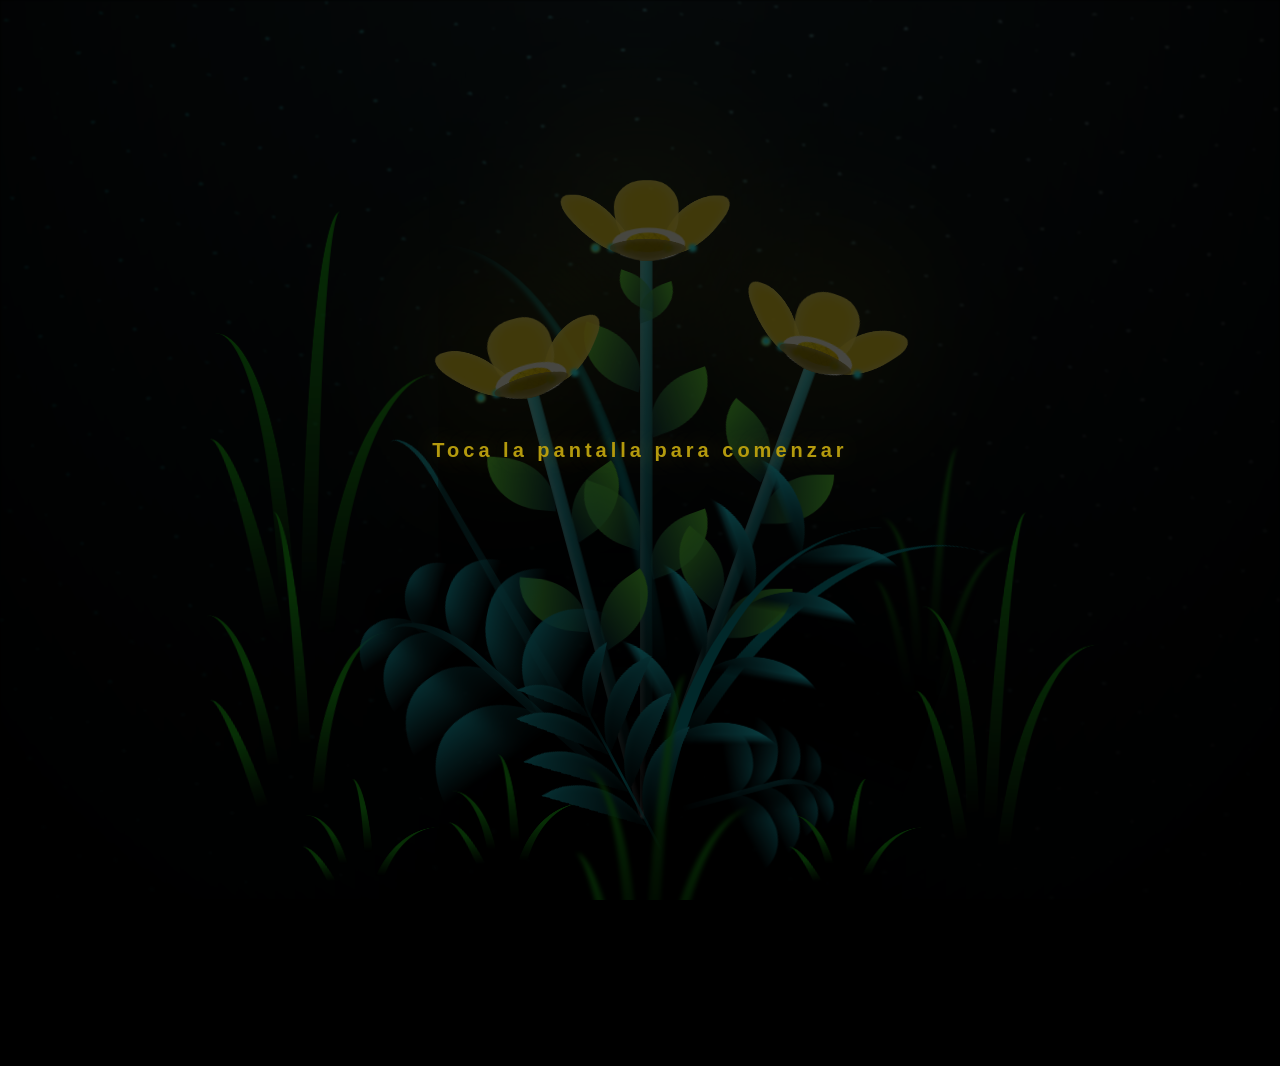
==== commit 852319ae: "mas fixes" ====
--- a/flower.html
+++ b/flower.html
@@ -5,14 +5,23 @@
     <meta http-equiv="X-UA-Compatible" content="IE=edge" />
     <meta name="viewport" content="width=device-width, initial-scale=1.0" />
     <link rel="stylesheet" href="css/main.css" />
+    <!-- Solo el glifo U+1FAF6 (el 🫶 de la despedida), 2 KB. Es Emoji 14 (2021) y no
+         viene en Android 12, que es lo que trae el teléfono de quien recibe esto: sin
+         esto le saldría un cuadrito vacío. -->
+    <link rel="preconnect" href="https://fonts.gstatic.com" crossorigin />
+    <link
+      rel="stylesheet"
+      href="https://fonts.googleapis.com/css2?family=Noto+Color+Emoji&amp;text=%F0%9F%AB%B6&amp;display=swap"
+    />
     <link rel="icon" href="img/flowers.png" type="image/x-icon" />
     <title>Flower</title>
   </head>
   <body class="animations-paused">
-    <audio src="sound/cancion.mp3"></audio>
+    <audio src="sound/cancion.mp3" preload="auto"></audio>
     <div id="lyrics"></div>
-    <h1 class="titulo">Estas flores amarillas son un reflejo de la alegría que traes a mi vida. <br> <br>
-      Gracias por iluminar mis días con tu presencia.</h1>
+    <h1 class="titulo">Estas flores amarillas son un reflejo de la alegría que traes a mi vida <br> <br>
+      Gracias por iluminar mis días con tu presencia <br> <br>
+      Te quiero mucho, Abi 🫶</h1>
   
     <div class="night"></div>
     <div class="flowers">
--- a/css/main.css
+++ b/css/main.css
@@ -10,13 +10,35 @@
   --dark-color: #000;
 }
 
+/* Las hojas de las flores se salen unos px por los lados. Con el recorte solo en el
+   `body`, Chrome en Android ensancha igualmente el viewport de la pagina para abarcar
+   ese desbordamiento (medido: 416px de ancho en una pantalla de 384), y eso deja ver
+   franjas del fondo, permite desplazarse a los lados y saca los indicadores de scroll.
+   Recortando tambien en el `html` el documento deja de tener desbordamiento que abarcar. */
+html {
+  overflow: hidden;
+  height: 100%;
+  height: 100svh;
+  background-color: var(--dark-color);
+  overscroll-behavior: none;
+}
+
 body {
   display: flex;
   align-items: flex-end;
   justify-content: center;
   min-height: 100vh;
+  /* `100vh` en un telefono es el viewport GRANDE (sin barra de URL), asi que el jardin
+     quedaba anclado por debajo de lo visible. Con el scroll ya bloqueado esa franja era
+     inalcanzable. `svh` es el viewport chico: lo que de verdad se ve.
+     Esto reencuadra toda la escena de golpe, no solo las flores: el `perspective` de
+     abajo convierte al body en el bloque contenedor de #lyrics, .titulo y .night, que
+     se posicionan contra SU caja, no contra la ventana.
+     En escritorio `svh` == `vh`, asi que ahi no cambia nada. */
+  min-height: 100svh;
   background-color: var(--dark-color);
   overflow: hidden;
+  overscroll-behavior: none;
   perspective: 1000px;
 }
 
@@ -33,13 +55,19 @@
   text-align: center;
 }
 @media only screen and (max-width: 600px) {
-  /* Estilos específicos para dispositivos con un ancho máximo de 600px */
+  /* El bloque se ancla al viewport (antes: margin-bottom fijo de 530px, un valor del
+     tutorial que no escalaba) y crece hacia arriba, así dos renglones caen siempre
+     sobre cielo limpio.
+     Las flores miden en vmin, o sea que en pantallas angostas se comen más alto: la
+     cabeza más alta queda a ~115vw del borde inferior. Por eso la posición toma lo que
+     sea más alto de las dos medidas, y no choca ni en 320px de ancho. */
   #lyrics {
-      font-size: 14px; /* Reduce el tamaño del texto para dispositivos más pequeños */
-      margin-bottom: 530px;
-      letter-spacing: 3px;
-  }
-
+      font-size: clamp(16px, 5vw, 20px);
+      letter-spacing: 2px;
+      margin-bottom: 0;
+      bottom: max(64vh, calc(115vw + 24px));
+      width: min(90vw, 520px);
+  }
 }
 
 .lyrics__line {
@@ -63,15 +91,24 @@
   text-shadow: 0 0 12px rgba(253, 221, 37, 0.65), 0 2px 8px rgba(0, 0, 0, 0.85);
 }
 
+/* El velo oscuro va aparte del texto: así el brillo se puede pintar SOLO sobre las
+   letras sin arrastrar el fondo. */
+body.awaiting-tap::before {
+  content: "";
+  position: fixed;
+  inset: 0;
+  z-index: 10;
+  background-color: rgba(0, 0, 0, 0.72);
+}
+
 body.awaiting-tap::after {
   content: "Toca la pantalla para comenzar";
   position: fixed;
   inset: 0;
-  z-index: 10;
+  z-index: 11;
   display: grid;
   place-items: center;
   padding: 0 24px;
-  background-color: rgba(0, 0, 0, 0.72);
   color: #fddd25;
   font-family: "Arial Narrow", Arial, sans-serif;
   font-size: 20px;
@@ -79,10 +116,68 @@
   letter-spacing: 4px;
   text-align: center;
   cursor: pointer;
-}
+  /* Late, para que se lea como una invitación y no como un cartel de error.
+     Nota: `.animations-paused *` no frena esto. Ese selector alcanza a los
+     descendientes del body, y este es un pseudoelemento DEL body, así que late
+     mientras el jardín sigue congelado esperando el toque, que es justo lo que se
+     quiere. */
+  animation: tap-hint 2.4s ease-in-out infinite;
+}
+
+@keyframes tap-hint {
+  0%,
+  100% {
+    color: #fddd25;
+    text-shadow: 0 0 14px rgba(253, 221, 37, 0.55),
+      0 0 42px rgba(253, 221, 37, 0.28);
+  }
+  50% {
+    color: #c9ab1c;
+    text-shadow: 0 0 6px rgba(253, 221, 37, 0.15);
+  }
+}
+
+/* Donde se pueda recortar el fondo a la forma de las letras, el latido se cambia por un
+   brillo que las recorre, como el "Hola!" de la portada. Va dentro de un @supports
+   porque depende de `color: transparent`: si el navegador no soportara el recorte, el
+   texto sería invisible en vez de solo menos vistoso. */
+@supports (-webkit-background-clip: text) or (background-clip: text) {
+  body.awaiting-tap::after {
+    background-image: linear-gradient(
+      100deg,
+      #b49a10 0%,
+      #b49a10 40%,
+      #fff9d6 49%,
+      #ffffff 52%,
+      #fddd25 57%,
+      #b49a10 66%,
+      #b49a10 100%
+    );
+    background-size: 300% 100%;
+    background-repeat: no-repeat;
+    -webkit-background-clip: text;
+    background-clip: text;
+    color: transparent;
+    text-shadow: 0 0 22px rgba(253, 221, 37, 0.25);
+    animation: tap-sweep 3.4s linear infinite;
+  }
+}
+
+@keyframes tap-sweep {
+  from {
+    background-position: 130% 0;
+  }
+  to {
+    background-position: -30% 0;
+  }
+}
+
 .titulo {
   margin-bottom: 180px;
-  font-family: "Arial Narrow", Arial, sans-serif;
+  /* "Noto Color Emoji" va primero, pero solo cubre el glifo del corazón de manos (la
+     hoja de Google Fonts trae únicamente ese carácter), así que el resto del texto sigue
+     cayendo en Arial Narrow igual que antes. */
+  font-family: "Noto Color Emoji", "Arial Narrow", Arial, sans-serif;
   color: yellow;
   position: absolute;
   font-weight: bold;
@@ -98,6 +193,58 @@
 
 .titulo.is-visible {
   opacity: 1;
+}
+
+@media only screen and (max-width: 600px) {
+  /* Reparte el texto entre los renglones en vez de dejar una palabra suelta abajo. */
+  .lyrics__line {
+      text-wrap: balance;
+  }
+
+  /* "Toca la pantalla para comenzar" no cabe en un renglón a 360px con 20px + 4px de
+     espaciado; encoge con la pantalla. */
+  body.awaiting-tap::after {
+      font-size: clamp(16px, 4.6vw, 20px);
+      letter-spacing: 3px;
+  }
+
+  /* El mensaje final no tenía reglas propias en móvil: heredaba letter-spacing: 10px y
+     caía en nueve renglones encima de las flores. Aquí se compacta y se coloca debajo de
+     las cabezas, con la misma proporción que en escritorio (termina al 80% del alto). */
+  .titulo {
+      font-size: clamp(15px, 4.4vw, 19px);
+      letter-spacing: 3px;
+      line-height: 1.6;
+      margin-bottom: 0;
+      bottom: 20vh;
+      max-width: 88vw;
+      padding: 0 12px;
+      text-wrap: pretty;
+  }
+}
+
+/* Pantallas bajas y anchas: el teléfono en horizontal, o una ventana de escritorio
+   achatada. Aquí mandan las reglas de escritorio y el mensaje mide ~260px de alto, así
+   que con margin-bottom: 180px se salía por arriba de la pantalla (el overflow: hidden
+   del body se comía el primer renglón). Las flores miden en vmin, que apaisado es el
+   alto: la cabeza más alta queda a ~72vh del borde inferior.
+   La condición min-width la mantiene separada del bloque móvil de arriba, que resuelve
+   el caso angosto con otra fórmula. */
+@media only screen and (max-height: 520px) and (min-width: 601px) {
+  #lyrics {
+      font-size: clamp(16px, 4.8vh, 28px);
+      letter-spacing: 3px;
+      margin-bottom: 0;
+      bottom: calc(72vh + 24px);
+  }
+
+  .titulo {
+      font-size: clamp(15px, 4.4vh, 22px);
+      letter-spacing: 6px;
+      line-height: 1.5;
+      margin-bottom: 0;
+      bottom: 12vh;
+  }
 }
 @keyframes fadeIn {
   from {
@@ -1673,7 +1820,9 @@
 /* Estilos generales */
 body {
   font-family: 'Arial', sans-serif;
-  background-color: #f7f7f7;
+  /* Era #f7f7f7: casi blanco. Solo lo tapaba el div .night, del tamano del viewport, asi
+     que cualquier pixel de mas (desplazamiento, rebote, zoom) mostraba una franja blanca. */
+  background-color: var(--dark-color);
   color: #333;
 }
 
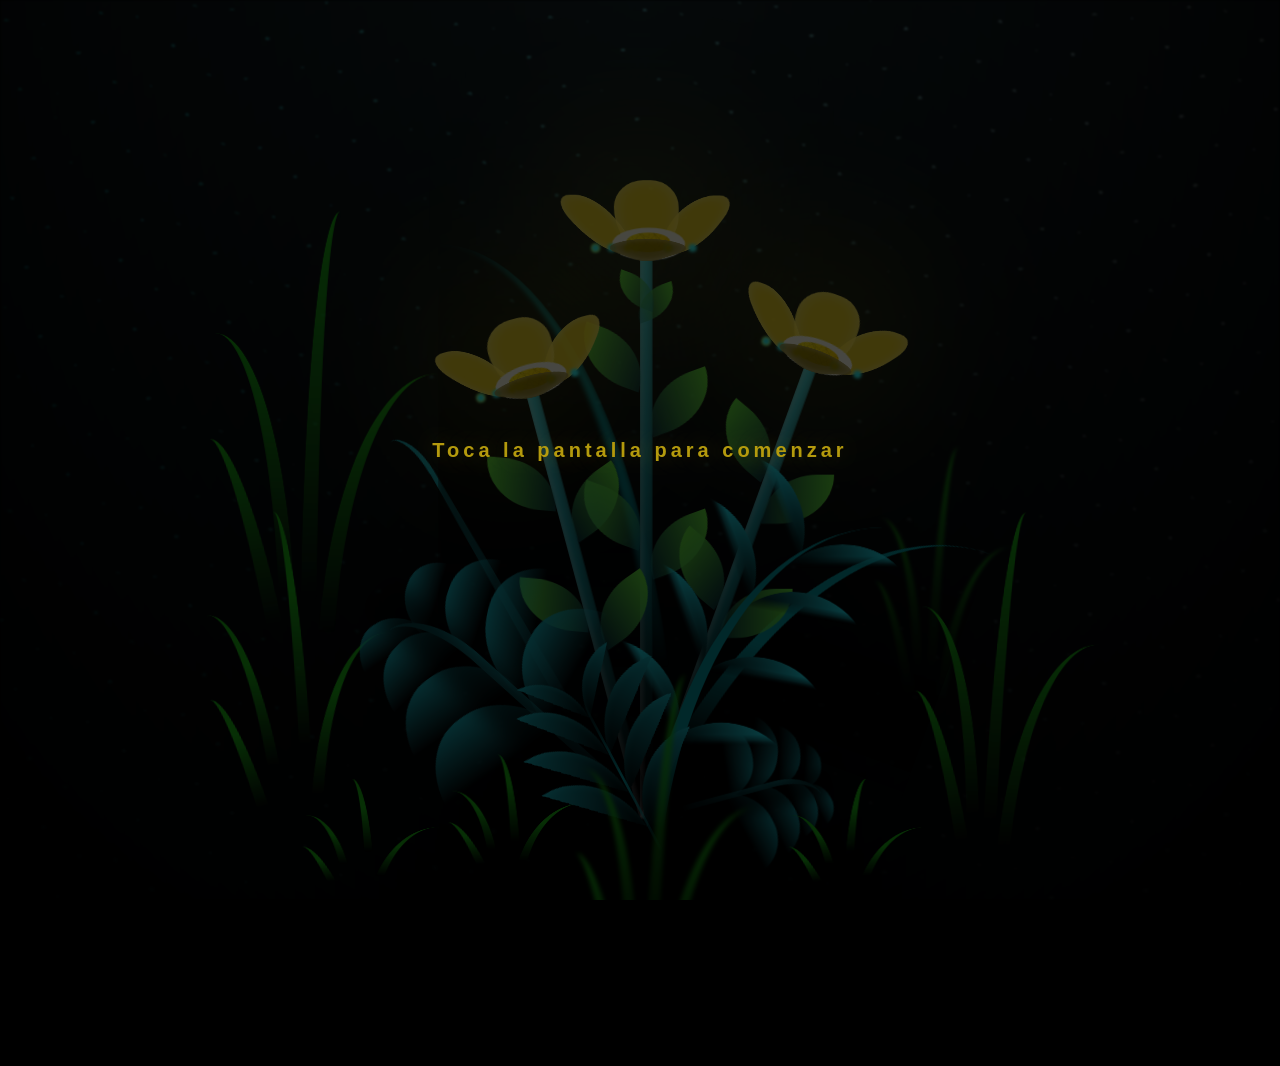
==== commit 61e7794b: "Fixes" ====
--- a/flower.html
+++ b/flower.html
@@ -5,14 +5,6 @@
     <meta http-equiv="X-UA-Compatible" content="IE=edge" />
     <meta name="viewport" content="width=device-width, initial-scale=1.0" />
     <link rel="stylesheet" href="css/main.css" />
-    <!-- Solo el glifo U+1FAF6 (el 🫶 de la despedida), 2 KB. Es Emoji 14 (2021) y no
-         viene en Android 12, que es lo que trae el teléfono de quien recibe esto: sin
-         esto le saldría un cuadrito vacío. -->
-    <link rel="preconnect" href="https://fonts.gstatic.com" crossorigin />
-    <link
-      rel="stylesheet"
-      href="https://fonts.googleapis.com/css2?family=Noto+Color+Emoji&amp;text=%F0%9F%AB%B6&amp;display=swap"
-    />
     <link rel="icon" href="img/flowers.png" type="image/x-icon" />
     <title>Flower</title>
   </head>
@@ -21,7 +13,7 @@
     <div id="lyrics"></div>
     <h1 class="titulo">Estas flores amarillas son un reflejo de la alegría que traes a mi vida <br> <br>
       Gracias por iluminar mis días con tu presencia <br> <br>
-      Te quiero mucho, Abi 🫶</h1>
+      Te quiero mucho, Abi 💕</h1>
   
     <div class="night"></div>
     <div class="flowers">
--- a/css/main.css
+++ b/css/main.css
@@ -174,10 +174,7 @@
 
 .titulo {
   margin-bottom: 180px;
-  /* "Noto Color Emoji" va primero, pero solo cubre el glifo del corazón de manos (la
-     hoja de Google Fonts trae únicamente ese carácter), así que el resto del texto sigue
-     cayendo en Arial Narrow igual que antes. */
-  font-family: "Noto Color Emoji", "Arial Narrow", Arial, sans-serif;
+  font-family: "Arial Narrow", Arial, sans-serif;
   color: yellow;
   position: absolute;
   font-weight: bold;
